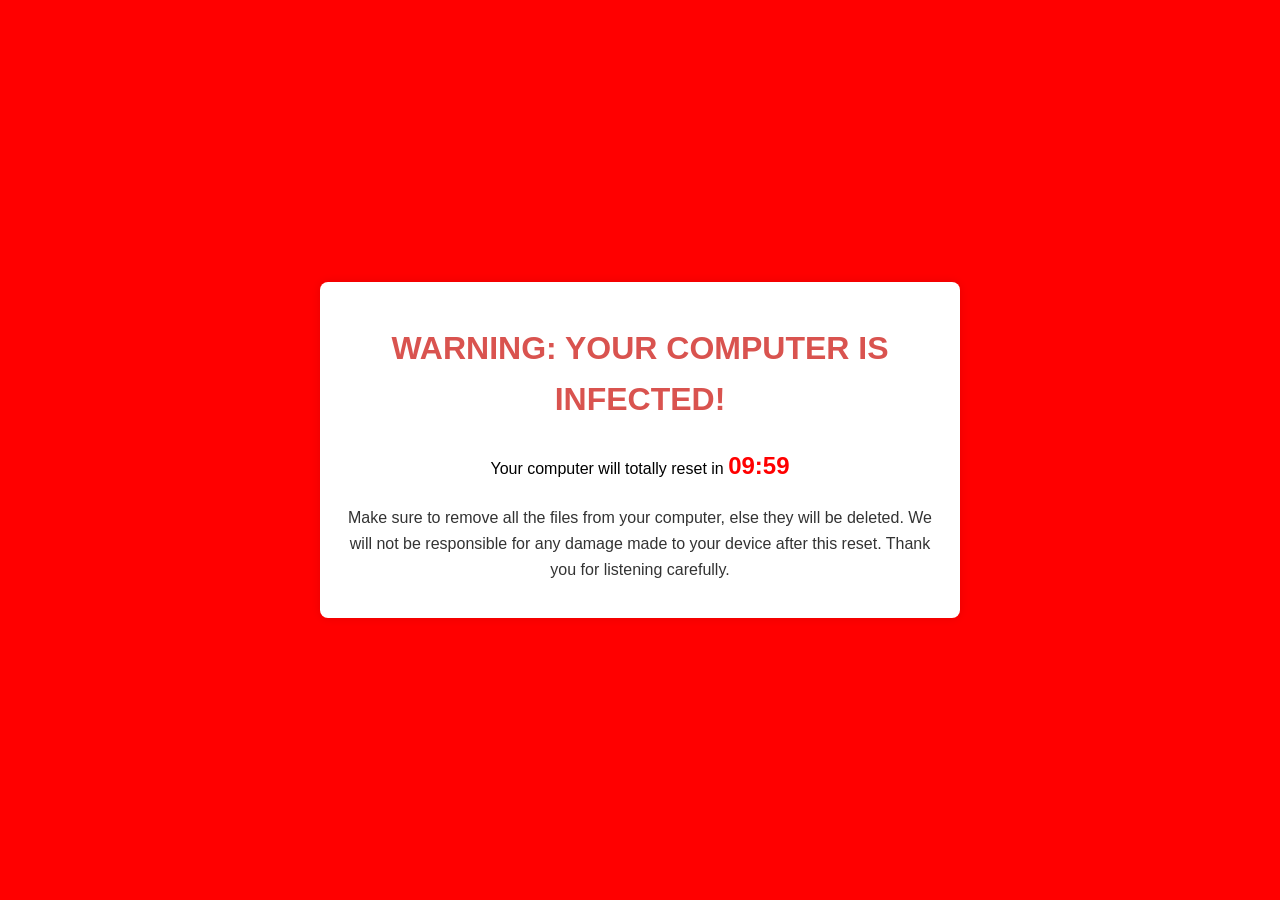
==== warning.html @ 51c15c5d "Add files via upload" ====
<!DOCTYPE html>
<html lang="en">
<head>
    <meta charset="UTF-8">
    <meta name="viewport" content="width=device-width, initial-scale=1.0">
    <title>Warning Page</title>
    <link rel="stylesheet" href="styles.css">
    <style>
        body {
            font-family: Arial, sans-serif;
            background-color: #FF0000;
            display: flex;
            justify-content: center;
            align-items: center;
            height: 100vh;
            margin: 0;
        }

        .warning-container {
            background-color: #FFF;
            padding: 20px;
            border-radius: 8px;
            box-shadow: 0 0 10px rgba(0, 0, 0, 0.1);
            width: 80%;
            max-width: 600px;
            text-align: center;
            line-height: 1.6;
        }

        h1 {
            color: #d9534f; /* Red color to indicate urgency */
        }

        .countdown {
            font-size: 24px;
            color: red; /* Red color for countdown */
            font-weight: bold;
            margin-top: 20px;
        }

        .warning-text {
            margin-top: 20px;
            font-size: 16px;
            color: #333;
        }
    </style>
</head>
<body>
    <div class="warning-container">
        <h1>WARNING: YOUR COMPUTER IS INFECTED!</h1>
        <p>Your computer will totally reset in <span id="countdown" class="countdown">10:00</span></p>
        <p class="warning-text">
            Make sure to remove all the files from your computer, else they will be deleted.
            We will not be responsible for any damage made to your device after this reset.
            Thank you for listening carefully.
        </p>
    </div>
    <audio id="warningSound" src="warning.mp3" preload="auto"></audio>
    <script>
        // Countdown function
        function startCountdown(duration) {
            let timer = duration, minutes, seconds;
            const countdownElement = document.getElementById('countdown');
            const warningSound = document.getElementById('warningSound');

            // Handle audio errors
            warningSound.onerror = function() {
                console.error("Audio file failed to load. Check the file path and format.");
            };

            function updateCountdown() {
                minutes = Math.floor(timer / 60);
                seconds = timer % 60;
                minutes = minutes < 10 ? '0' + minutes : minutes;
                seconds = seconds < 10 ? '0' + seconds : seconds;
                countdownElement.textContent = `${minutes}:${seconds}`;

                // Play the sound when the page loads
                if (timer === duration) {
                    warningSound.play().catch(error => {
                        console.error("Failed to play the audio:", error);
                    });
                }

                if (--timer < 0) {
                    clearInterval(intervalId);
                    countdownElement.textContent = "Time's up!";
                    warningSound.play().catch(error => {
                        console.error("Failed to play the audio:", error);
                    }); // Play the sound again when time is up
                }
            }

            updateCountdown();
            const intervalId = setInterval(updateCountdown, 1000);
        }

        // Start countdown with 10 minutes (600 seconds)
        window.onload = function() {
            startCountdown(600);
        };
    </script>
</body>
</html>
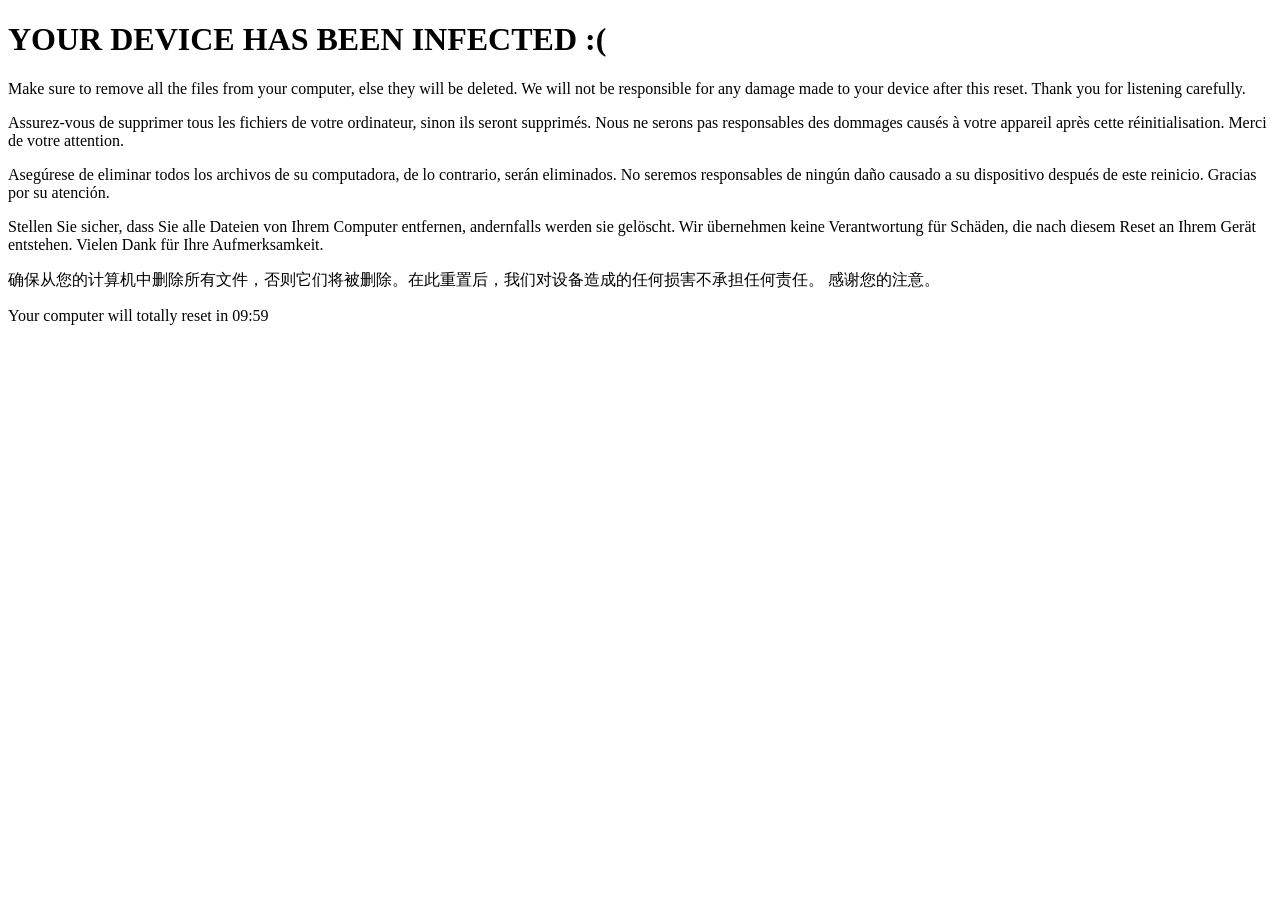
==== commit 4b65dd0d: "Update warning.html" ====
--- a/warning.html
+++ b/warning.html
@@ -5,68 +5,47 @@
     <meta name="viewport" content="width=device-width, initial-scale=1.0">
     <title>Warning Page</title>
     <link rel="stylesheet" href="styles.css">
-    <style>
-        body {
-            font-family: Arial, sans-serif;
-            background-color: #FF0000;
-            display: flex;
-            justify-content: center;
-            align-items: center;
-            height: 100vh;
-            margin: 0;
-        }
-
-        .warning-container {
-            background-color: #FFF;
-            padding: 20px;
-            border-radius: 8px;
-            box-shadow: 0 0 10px rgba(0, 0, 0, 0.1);
-            width: 80%;
-            max-width: 600px;
-            text-align: center;
-            line-height: 1.6;
-        }
-
-        h1 {
-            color: #d9534f; /* Red color to indicate urgency */
-        }
-
-        .countdown {
-            font-size: 24px;
-            color: red; /* Red color for countdown */
-            font-weight: bold;
-            margin-top: 20px;
-        }
-
-        .warning-text {
-            margin-top: 20px;
-            font-size: 16px;
-            color: #333;
-        }
-    </style>
 </head>
-<body>
-    <div class="warning-container">
-        <h1>WARNING: YOUR COMPUTER IS INFECTED!</h1>
-        <p>Your computer will totally reset in <span id="countdown" class="countdown">10:00</span></p>
+<body class="warning-page">
+    <div class="welcome-container">
+        <h1>YOUR DEVICE HAS BEEN INFECTED :(</h1>
         <p class="warning-text">
-            Make sure to remove all the files from your computer, else they will be deleted.
-            We will not be responsible for any damage made to your device after this reset.
+            Make sure to remove all the files from
+            your computer, else they will be deleted.
+            We will not be responsible for any damage
+            made to your device after this reset.
             Thank you for listening carefully.
         </p>
+        <p class="warning-text">
+            Assurez-vous de supprimer tous les fichiers de votre ordinateur,
+            sinon ils seront supprimés. Nous ne serons pas responsables des
+            dommages causés à votre appareil après cette réinitialisation.
+            Merci de votre attention.
+        </p>
+        <p class="warning-text">
+            Asegúrese de eliminar todos los archivos de su computadora,
+            de lo contrario, serán eliminados. No seremos responsables
+            de ningún daño causado a su dispositivo después de este reinicio.
+            Gracias por su atención.
+        </p>
+        <p class="warning-text">
+            Stellen Sie sicher, dass Sie alle Dateien von Ihrem Computer entfernen,
+            andernfalls werden sie gelöscht. Wir übernehmen keine Verantwortung für
+            Schäden, die nach diesem Reset an Ihrem Gerät entstehen. Vielen Dank für
+            Ihre Aufmerksamkeit.
+        </p>
+        <p class="warning-text">
+            确保从您的计算机中删除所有文件，否则它们将被删除。在此重置后，我们对设备造成的任何损害不承担任何责任。
+            感谢您的注意。
+        </p>
+        <p>Your computer will totally reset in <span id="countdown" class="countdown">10:00</span></p>
+        <audio id="warningAudio1" src="warning1.mp3" autoplay></audio>
+        <audio id="warningAudio2" src="warning2.mp3" autoplay></audio>
     </div>
-    <audio id="warningSound" src="warning.mp3" preload="auto"></audio>
     <script>
-        // Countdown function
         function startCountdown(duration) {
             let timer = duration, minutes, seconds;
             const countdownElement = document.getElementById('countdown');
-            const warningSound = document.getElementById('warningSound');
-
-            // Handle audio errors
-            warningSound.onerror = function() {
-                console.error("Audio file failed to load. Check the file path and format.");
-            };
 
             function updateCountdown() {
                 minutes = Math.floor(timer / 60);
@@ -74,20 +53,9 @@
                 minutes = minutes < 10 ? '0' + minutes : minutes;
                 seconds = seconds < 10 ? '0' + seconds : seconds;
                 countdownElement.textContent = `${minutes}:${seconds}`;
-
-                // Play the sound when the page loads
-                if (timer === duration) {
-                    warningSound.play().catch(error => {
-                        console.error("Failed to play the audio:", error);
-                    });
-                }
-
                 if (--timer < 0) {
                     clearInterval(intervalId);
                     countdownElement.textContent = "Time's up!";
-                    warningSound.play().catch(error => {
-                        console.error("Failed to play the audio:", error);
-                    }); // Play the sound again when time is up
                 }
             }
 
@@ -95,9 +63,22 @@
             const intervalId = setInterval(updateCountdown, 1000);
         }
 
-        // Start countdown with 10 minutes (600 seconds)
         window.onload = function() {
             startCountdown(600);
+            const warningAudio1 = document.getElementById('warningAudio1');
+            const warningAudio2 = document.getElementById('warningAudio2');
+
+            warningAudio1.play();
+
+            // Play the second audio after the first one ends
+            warningAudio1.onended = function() {
+                warningAudio2.play();
+            };
+
+            // Or play the second audio at a specific time (e.g., after 5 seconds)
+            // setTimeout(function() {
+            //     warningAudio2.play();
+            // }, 5000);
         };
     </script>
 </body>
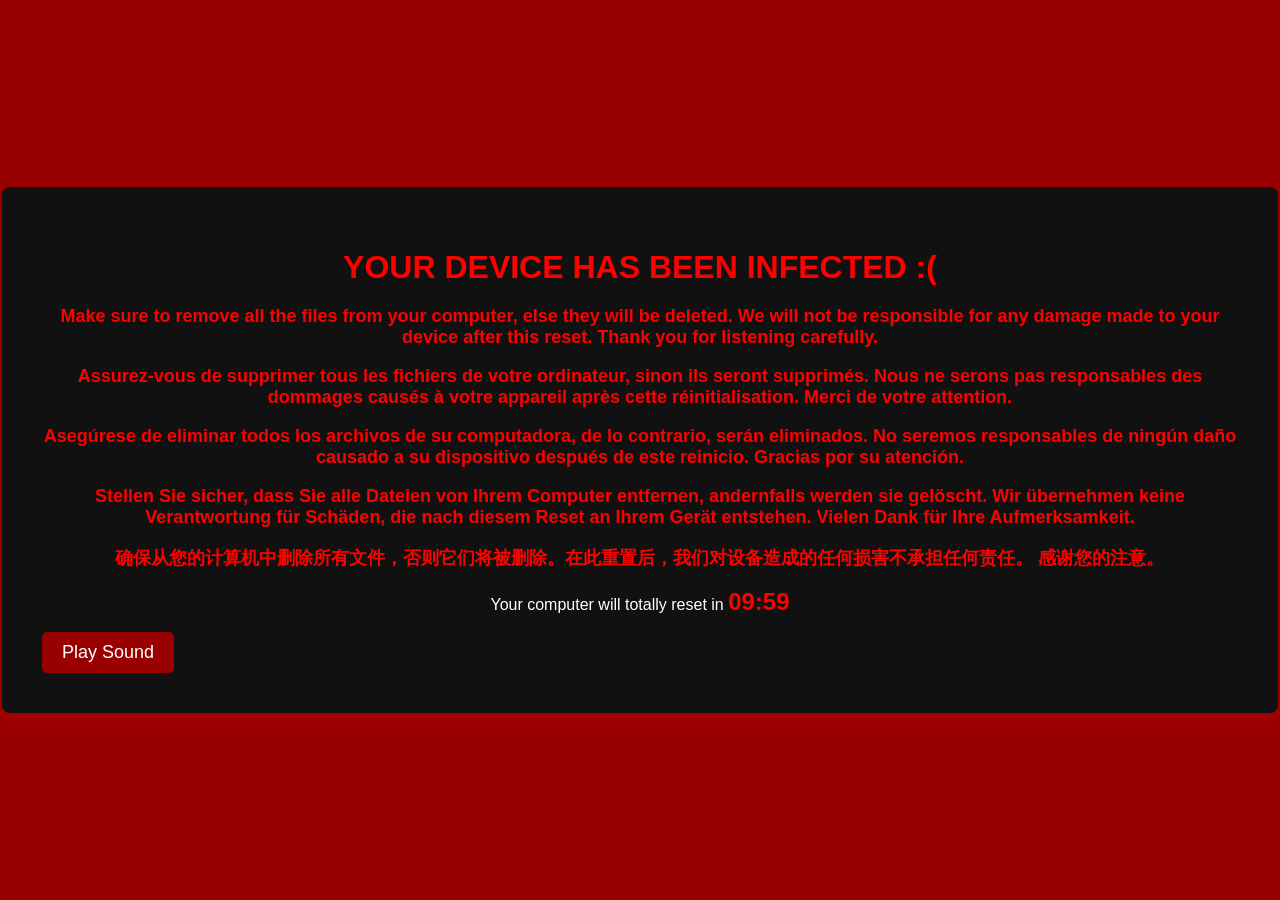
==== commit 8a8da838: "Update warning.html" ====
--- a/warning.html
+++ b/warning.html
@@ -10,10 +10,8 @@
     <div class="welcome-container">
         <h1>YOUR DEVICE HAS BEEN INFECTED :(</h1>
         <p class="warning-text">
-            Make sure to remove all the files from
-            your computer, else they will be deleted.
-            We will not be responsible for any damage
-            made to your device after this reset.
+            Make sure to remove all the files from your computer, else they will be deleted.
+            We will not be responsible for any damage made to your device after this reset.
             Thank you for listening carefully.
         </p>
         <p class="warning-text">
@@ -39,8 +37,9 @@
             感谢您的注意。
         </p>
         <p>Your computer will totally reset in <span id="countdown" class="countdown">10:00</span></p>
-        <audio id="warningAudio1" src="warning1.mp3" autoplay></audio>
-        <audio id="warningAudio2" src="warning2.mp3" autoplay></audio>
+        <audio id="warningAudio1" src="warning1.mp3" preload="auto"></audio>
+        <audio id="warningAudio2" src="warning2.mp3" preload="auto"></audio>
+        <button id="playButton" style="display:none;">Play Sound</button>
     </div>
     <script>
         function startCountdown(duration) {
@@ -67,10 +66,16 @@
             startCountdown(600);
             const warningAudio1 = document.getElementById('warningAudio1');
             const warningAudio2 = document.getElementById('warningAudio2');
+            const playButton = document.getElementById('playButton');
 
-            warningAudio1.play();
+            warningAudio1.play().catch(() => {
+                playButton.style.display = 'block';
+                playButton.onclick = function() {
+                    warningAudio1.play();
+                    playButton.style.display = 'none';
+                };
+            });
 
-            // Play the second audio after the first one ends
             warningAudio1.onended = function() {
                 warningAudio2.play();
             };
--- a/styles.css
+++ b/styles.css
@@ -0,0 +1,87 @@
+body {
+    font-family: 'Arial', sans-serif;
+    margin: 0;
+    display: flex;
+    justify-content: center;
+    align-items: center;
+    height: 100vh;
+    background-color: #000; /* Black background */
+}
+
+body.login-page {
+    background-color: #000;
+}
+
+body.warning-page {
+    background-color: #900; /* Dark red background */
+}
+
+.login-container, .welcome-container {
+    text-align: center;
+    padding: 40px;
+    border: 2px solid #900; /* Dark red border */
+    border-radius: 10px;
+    box-shadow: 0 4px 8px rgba(255, 0, 0, 0.2); /* Red shadow */
+    background-color: #111; /* Darker background for container */
+    color: #fff; /* White text */
+}
+
+h1 {
+    font-size: 32px;
+    color: #f00; /* Red color for headings */
+    margin-bottom: 20px;
+}
+
+.input-group {
+    margin-bottom: 15px;
+}
+
+label {
+    display: block;
+    font-size: 16px;
+    margin-bottom: 5px;
+    color: #fff;
+}
+
+input[type="text"], input[type="password"] {
+    width: 100%;
+    padding: 10px;
+    font-size: 16px;
+    border: 1px solid #900; /* Dark red border */
+    border-radius: 5px;
+    box-sizing: border-box;
+    background-color: #222; /* Darker background for input */
+    color: #fff;
+}
+
+button {
+    padding: 10px 20px;
+    font-size: 18px;
+    border: none;
+    border-radius: 5px;
+    background-color: #900; /* Dark red background */
+    color: #fff;
+    cursor: pointer;
+}
+
+button:hover {
+    background-color: #700; /* Darker red on hover */
+}
+
+.error-message {
+    color: red;
+    margin-top: 10px;
+}
+
+.countdown {
+    font-size: 24px;
+    color: #f00; /* Red countdown */
+    font-weight: bold;
+    margin-top: 20px;
+}
+
+.warning-text {
+    color: #f00; /* Red text */
+    font-size: 18px;
+    font-weight: bold;
+}
